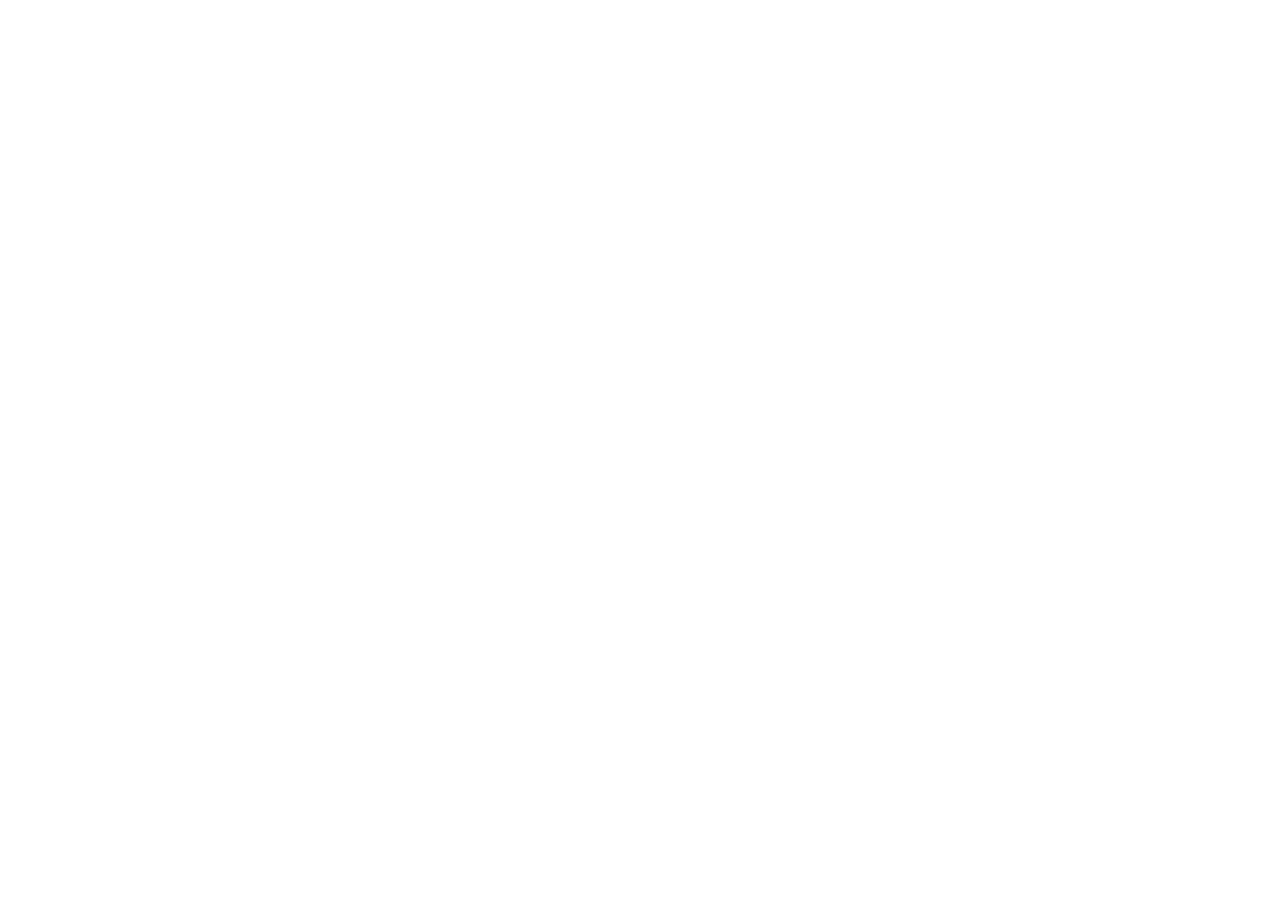
==== index.html @ 47da6db1 "main-setup" ====
<!DOCTYPE html>
<html lang="da">

<head>
    <meta charset="UTF-8">
    <meta name="viewport" content="width=device-width, initial-scale=1.0">
    <meta name="robots" content="noindex">
    <link rel="preconnect" href="https://fonts.googleapis.com">
    <link rel="preconnect" href="https://fonts.gstatic.com" crossorigin>
    <link
        href="https://fonts.googleapis.com/css2?family=Inter:ital,opsz,wght@0,14..32,100..900;1,14..32,100..900&family=Lato:ital,wght@0,100;0,300;0,400;0,700;0,900;1,100;1,300;1,400;1,700;1,900&family=Roboto+Condensed:ital,wght@0,100..900;1,100..900&display=swap"
        rel="stylesheet">
    <link rel="stylesheet" href="style.css">
    <title>Forside</title>
</head>

<body>
    <header>

    </header>
    <main>

    </main>
    <footer>

    </footer>
    <script src="main.js"></script>
</body>

</html>
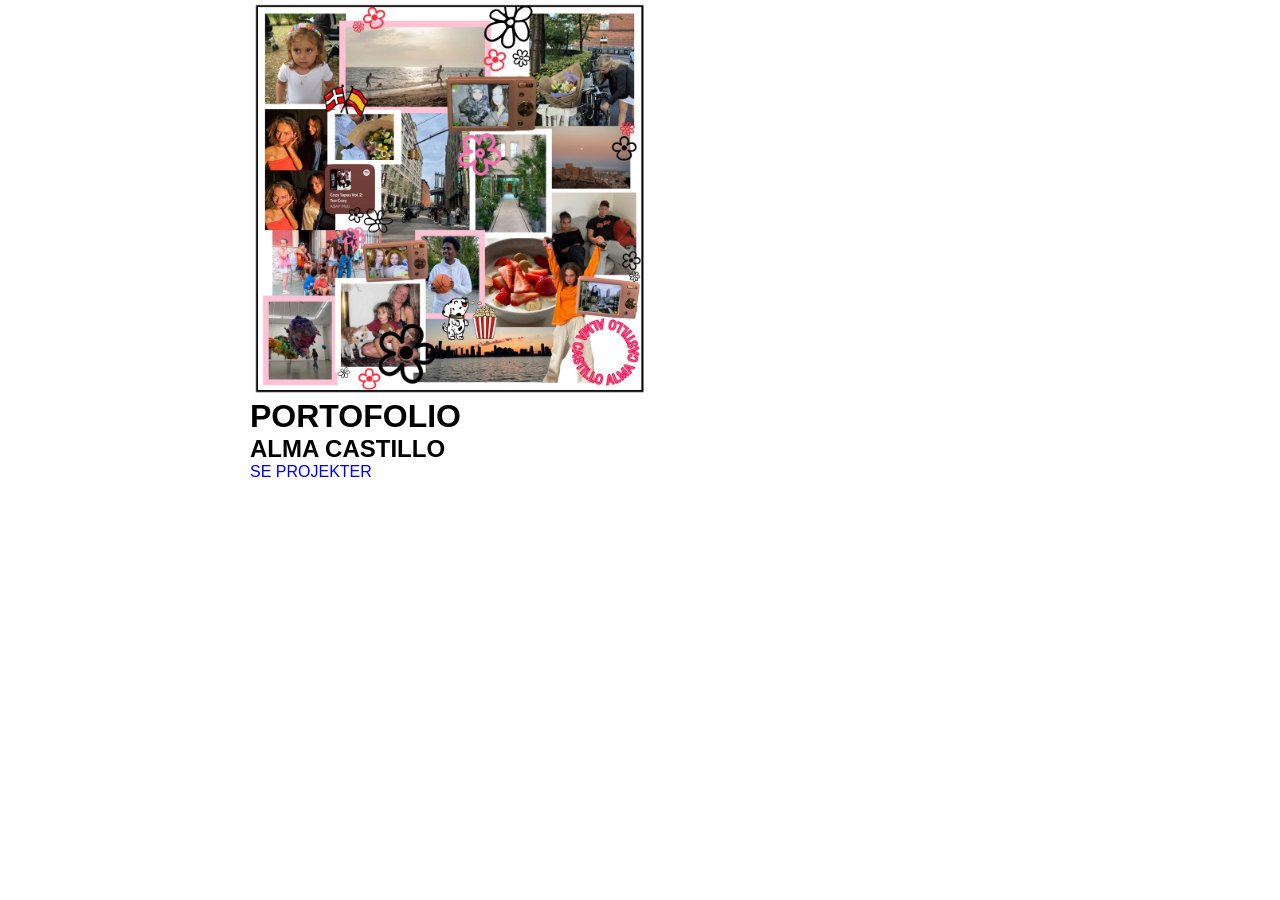
==== commit 339ddb07: "noget-content-inde" ====
--- a/index.html
+++ b/index.html
@@ -15,12 +15,19 @@
 </head>
 
 <body>
-    <header>
 
-    </header>
     <main>
+        <div>
+            <img src="billeder/mig-collage.webp" alt="Collage lavet af Alma Castillo">
+            <h1>PORTOFOLIO</h1>
+        </div>
+        <div>
+            <h2>ALMA CASTILLO</h2>
+            <a href="portofolio.html">SE PROJEKTER</a>
+        </div>
 
     </main>
+
     <footer>
 
     </footer>
--- a/style.css
+++ b/style.css
@@ -0,0 +1,119 @@
+/*************** Reset *********************/
+* {
+  margin: 0;
+  padding: 0;
+  box-sizing: border-box;
+}
+
+img {
+  width: 100%;
+  height: auto;
+  display: block;
+}
+
+/***************** Nav bar *****************/
+
+.logo {
+  border-bottom: 2px solid #000000;
+  display: flex;
+  flex-direction: column;
+  gap: 30px;
+}
+
+.logo img {
+  padding: 40px 40px 0 40px;
+}
+
+#datetime {
+  font-family: "Lato", sans-serif;
+  font-size: 0.8rem;
+  padding: 0 0 10px 100px;
+}
+
+section {
+  height: 100vh;
+}
+
+header {
+  position: fixed;
+  left: 0;
+  top: 0;
+  width: 250px;
+  height: 100vh;
+  background-color: #f9f9f9;
+  border-right: 2px solid #000000;
+  font-family: "Lato", sans-serif;
+}
+
+.navbar ul {
+  list-style-type: none;
+  padding: 0;
+}
+
+.menu-section {
+  padding: 10px 0 30px 10px;
+  border-bottom: 2px solid #000000;
+}
+
+.navbar a {
+  display: block;
+  color: black;
+  text-decoration: none;
+  font-size: 0.8rem;
+  margin-left: 5px;
+}
+
+.menu-tekst {
+  font-weight: bold;
+  font-size: 1.2rem;
+  margin-bottom: 5px;
+  margin-left: 5px;
+}
+
+.navbar a:hover {
+  text-decoration: underline;
+  color: #fd5b92;
+}
+
+.submenu {
+  list-style: none;
+  padding-left: 15px;
+  margin-top: 10px;
+}
+
+.submenu li {
+  margin-bottom: 5px;
+}
+
+/***********************************/
+
+/****************** Basics ***************/
+
+main {
+  margin-left: 250px;
+}
+
+main img {
+  width: 400px;
+}
+
+h1 {
+  font-family: "Lato", sans-serif;
+}
+
+h2 {
+  font-family: "Lato", sans-serif;
+}
+
+h3 {
+  font-family: "Lato", sans-serif;
+}
+
+p {
+  font-family: "Inter", sans-serif;
+}
+
+a {
+  font-family: "Lato", sans-serif;
+  text-decoration: none;
+}
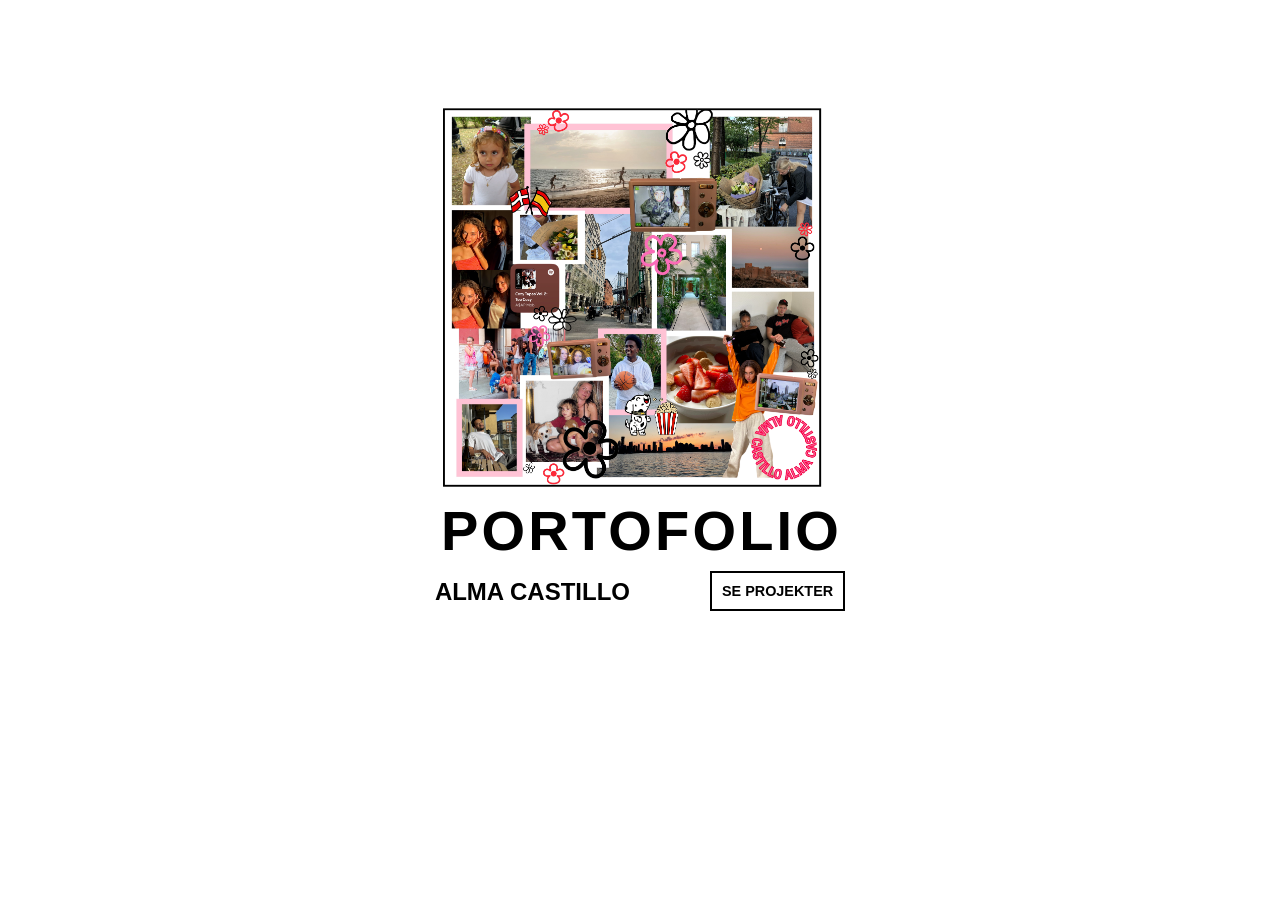
==== commit 8f6f8b1f: "halvt-f-p" ====
--- a/index.html
+++ b/index.html
@@ -16,21 +16,17 @@
 
 <body>
 
-    <main>
+    <main class="forside">
         <div>
-            <img src="billeder/mig-collage.webp" alt="Collage lavet af Alma Castillo">
+            <img src="billeder/alma-collage.webp" alt="Collage lavet af Alma Castillo">
             <h1>PORTOFOLIO</h1>
         </div>
-        <div>
+        <div class="forside-h2-a">
             <h2>ALMA CASTILLO</h2>
             <a href="portofolio.html">SE PROJEKTER</a>
         </div>
 
     </main>
-
-    <footer>
-
-    </footer>
     <script src="main.js"></script>
 </body>
 
--- a/style.css
+++ b/style.css
@@ -3,6 +3,7 @@
   margin: 0;
   padding: 0;
   box-sizing: border-box;
+  cursor: default;
 }
 
 img {
@@ -20,14 +21,45 @@
   gap: 30px;
 }
 
-.logo img {
-  padding: 40px 40px 0 40px;
+.logo-img {
+  padding: 60px 120px 0 120px;
+}
+
+.logo-img img {
+  animation-name: logo_kf;
+  animation-duration: 15s;
+  animation-iteration-count: infinite;
+  animation-timing-function: linear;
 }
 
 #datetime {
   font-family: "Lato", sans-serif;
   font-size: 0.8rem;
-  padding: 0 0 10px 100px;
+  padding: 0 0 10px 300px;
+}
+
+@media (min-width: 800px) {
+  .logo {
+    border-bottom: 2px solid #000000;
+    display: flex;
+    flex-direction: column;
+    gap: 30px;
+  }
+
+  .logo-img {
+    padding: 40px 40px 0 40px;
+  }
+  #datetime {
+    font-family: "Lato", sans-serif;
+    font-size: 0.8rem;
+    padding: 0 0 10px 100px;
+  }
+}
+
+@keyframes logo_kf {
+  100% {
+    rotate: 360deg;
+  }
 }
 
 section {
@@ -35,14 +67,25 @@
 }
 
 header {
-  position: fixed;
-  left: 0;
-  top: 0;
-  width: 250px;
-  height: 100vh;
-  background-color: #f9f9f9;
-  border-right: 2px solid #000000;
-  font-family: "Lato", sans-serif;
+  position: relative;
+  width: 100%;
+  height: auto;
+  border-right: none;
+  border-bottom: 2px solid #000;
+  font-family: "Lato", sans-serif;
+  z-index: 9999;
+}
+
+@media (min-width: 800px) {
+  header {
+    position: fixed;
+    width: 250px;
+    height: 100vh;
+    background-color: #ffffff;
+    border-right: 2px solid #000;
+    border-bottom: none;
+    font-family: "Lato", sans-serif;
+  }
 }
 
 .navbar ul {
@@ -59,7 +102,7 @@
   display: block;
   color: black;
   text-decoration: none;
-  font-size: 0.8rem;
+  font-size: 0.9rem;
   margin-left: 5px;
 }
 
@@ -77,43 +120,375 @@
 
 .submenu {
   list-style: none;
-  padding-left: 15px;
-  margin-top: 10px;
+  margin-bottom: 40px;
 }
 
 .submenu li {
   margin-bottom: 5px;
 }
 
+.footer {
+  text-align: center;
+  padding: 20px 0;
+  font-family: "Lato", sans-serif;
+  font-size: 0.8rem;
+}
+
 /***********************************/
 
 /****************** Basics ***************/
 
+html {
+  scroll-behavior: smooth;
+}
+
 main {
-  margin-left: 250px;
+  padding: 25px;
 }
 
 main img {
+  margin-bottom: 30px;
+}
+
+h1 {
+  font-family: "Lato", sans-serif;
+  font-weight: 700;
+  font-style: normal;
+  font-size: 3rem;
+  color: #fd5b92;
+  -webkit-text-stroke: 3px #fa003e;
+}
+
+h2 {
+  font-family: "Lato", sans-serif;
+  border-top: 2px solid #000000;
+  border-bottom: 2px solid #000000;
+  padding: 15px 0;
+  margin: 100px 0 40px 0;
+}
+
+h3 {
+  font-family: "Lato", sans-serif;
+  margin-bottom: 25px;
+}
+
+main p {
+  font-family: "Inter", sans-serif;
+  max-width: 40ch;
+}
+
+a {
+  font-family: "Lato", sans-serif;
+  text-decoration: none;
+  cursor: pointer;
+}
+
+@media (min-width: 800px) {
+  main {
+    margin-left: 250px;
+    padding: 100px 100px 100px 100px;
+  }
+  main img {
+    width: 400px;
+  }
+  h1 {
+    font-family: "Lato", sans-serif;
+    font-weight: 700;
+    font-style: normal;
+    font-size: 3.5rem;
+    color: #fd5b92;
+    -webkit-text-stroke: 4px #fa003e;
+    letter-spacing: 0.3rem;
+  }
+
+  p {
+    max-width: 200ch;
+  }
+
+  h2 {
+    margin: 100px 0 80px 0;
+    text-align: center;
+  }
+}
+
+.knapper {
+  font-family: "Lato", sans-serif;
+  background-color: #fd5b92;
+  border: 2px solid #fa003e;
+  color: white;
+  margin: 20px 20px 20px 0;
+  padding: 10px 15px;
+  border-radius: 10px;
+  font-weight: bold;
+  font-size: 0.9rem;
+  display: inline-block;
+  cursor: pointer;
+}
+
+.top-knap {
+  position: fixed;
+  bottom: 20px;
+  right: 20px;
+  background-color: #fd5b92;
+  border: 2px solid #fa003e;
+  font-family: "Lato", sans-serif;
+  color: white;
+  padding: 10px 15px;
+  border-radius: 10px;
+  font-weight: bold;
+  font-size: 0.9rem;
+  opacity: 0.6;
+  transition: opacity 0.3s, background-color 0.3s;
+  z-index: 1000;
+}
+
+.top-knap:hover {
+  opacity: 1;
+  background-color: #fd5b92;
+  border: 2px solid #fa003e;
+  cursor: pointer;
+}
+
+@media (min-width: 800px) {
+  main img {
+    transition: 0.2s;
+  }
+
+  main img:hover {
+    scale: 110%;
+    z-index: 100;
+  }
+}
+
+/*************** Velkommen **************/
+
+.velkommen-section {
+  display: flex;
+  flex-direction: column;
+  align-items: center;
+  gap: 50px;
+  background: url("billeder/velkommen-bg-img-tlf2.png");
+}
+
+@media (min-width: 800px) {
+  .velkommen-section {
+    display: flex;
+    flex-direction: column;
+    align-items: center;
+    gap: 50px;
+    background: url("billeder/velkommen-bg-img2.png");
+  }
+
+  .velkommen-section div h3 {
+    margin-bottom: 10px;
+  }
+
+  .velkommen-section div p {
+    max-width: 60ch;
+    margin-bottom: 110px;
+  }
+}
+
+/**************** Tema 2 ***************/
+
+.tema02 {
+  background-image: url("billeder/tema02-bg-img2.png");
+}
+
+@media (min-width: 800px) {
+  .tema02 h2 {
+    border-top: 2px solid #000000;
+    border-bottom: 2px solid #000000;
+  }
+  .grid_1-1 {
+    display: grid;
+    grid-template-columns: 1fr 1fr;
+  }
+  .grid_2-1-2 {
+    display: grid;
+    grid-template-columns: 2fr 1fr 2fr;
+  }
+
+  .grid_2-1 {
+    display: grid;
+    grid-template-columns: 2fr 1fr;
+  }
+
+  .grid_2-1-2 img:first-child {
+    grid-column: 1/3;
+    width: 100%;
+    grid-row: 1/3;
+  }
+
+  .grid_2-1-2 > img:last-child {
+    grid-column: 2/4;
+    grid-row: 2/4;
+    width: 100%;
+  }
+
+  .grid_2-1-1-1-2 {
+    display: grid;
+    grid-template-columns: 2fr 1fr 1fr 1fr 2fr;
+  }
+
+  .grid_2-1-1-1-2 img:first-child {
+    grid-column: 1/3;
+    width: 100%;
+    grid-row: 1/3;
+  }
+
+  .grid_2-1-1-1-2 img:nth-child(2) {
+    grid-column: 2/5;
+    grid-row: 2/4;
+    width: 100%;
+    z-index: 10;
+  }
+  .grid_2-1-1-1-2 img:last-child {
+    grid-column: 4/6;
+    grid-row: 1/3;
+    width: 100%;
+  }
+}
+
+/****************************************/
+
+/**************** Tema 3 *****************/
+
+.tema03 {
+  background-image: url("billeder/t3-bg-img2.png");
+}
+
+.tema03 p {
+  margin-bottom: 20px;
+}
+
+.tema3-top-sektion {
+  margin-bottom: 150px;
+}
+
+/****************************************/
+
+/**************** Tema 4 *****************/
+
+.tema04 {
+  background-image: url("billeder/t4-bg-img-tlf.png");
+}
+
+.tema04 img {
   width: 400px;
 }
 
-h1 {
-  font-family: "Lato", sans-serif;
-}
-
-h2 {
-  font-family: "Lato", sans-serif;
-}
-
-h3 {
-  font-family: "Lato", sans-serif;
-}
-
-p {
-  font-family: "Inter", sans-serif;
-}
-
-a {
-  font-family: "Lato", sans-serif;
+@media (min-width: 800px) {
+  .tema04 img {
+    width: 500px;
+  }
+  .tema04 {
+    background-image: url("billeder/t4-bg-img2.png");
+  }
+}
+
+.spil-spil {
+  overflow: hidden;
+  margin-bottom: 0;
+}
+iframe {
+  display: block;
+  border: none;
+  width: 100%;
+  height: 800px;
+  margin-top: -68px;
+  margin-bottom: 0;
+}
+
+/****************************************/
+
+/**************** Tema 5 ***************/
+
+.tema05 {
+  background-image: url("billeder/t5-bg-img-tlf.png");
+}
+
+.tema05 img {
+  margin-bottom: 0;
+  margin-top: 30px;
+}
+.tema05 .knapper {
+  margin-bottom: 0;
+}
+
+@media (min-width: 800px) {
+  .tema05 {
+    background-image: url("billeder/t5-bg-img.png");
+  }
+
+  .tema05 .knapper {
+    margin-bottom: 60px;
+  }
+}
+
+/****************************************/
+
+/**************** Forside ***************/
+
+.forside h1 {
+  font-family: "Lato", sans-serif;
+  font-weight: 700;
+  font-style: normal;
+  font-size: 3.5rem;
+  padding-left: 3px;
+  letter-spacing: 0.2rem;
+  color: #000000;
+  -webkit-text-stroke: 0;
+}
+.forside img {
+  margin-bottom: 6px;
+}
+
+.forside h2 {
+  border: none;
+  margin: 0;
+}
+
+.forside div:last-child {
+  display: flex;
+  justify-content: space-between;
+}
+
+.forside a {
+  height: 40px;
+  padding: 2px 10px;
+  margin-top: 8px;
+  font-size: 0.9rem;
+  display: inline-flex;
+  align-items: center;
+  background-color: #ffffff;
+  border: 2px solid #000000;
+  color: #000000;
+  font-weight: bold;
   text-decoration: none;
 }
+
+@media (min-width: 800px) {
+  .forside {
+    margin: 0 auto;
+    padding: 100px;
+    display: flex;
+    flex-direction: column;
+    justify-content: center;
+    align-items: center;
+  }
+  .forside .forside-h2-a {
+    display: flex;
+    gap: 80px;
+  }
+}
+
+/****************************************/
+
+/**************** Om mig side ***************/
+
+.om-mig a {
+  color: #ffffff;
+}
+
+/****************************************/
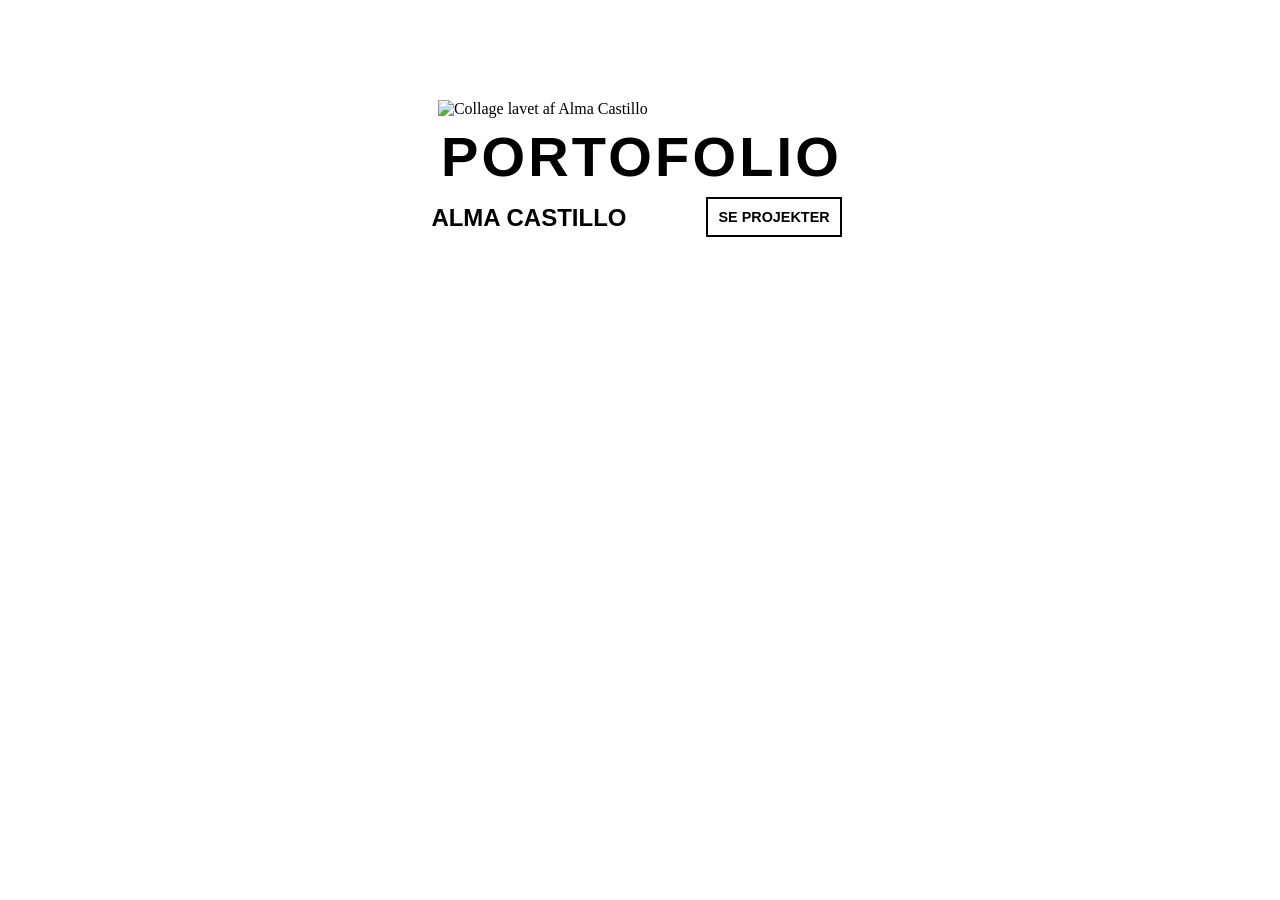
==== commit 8570af8b: "basic-site-done" ====
--- a/index.html
+++ b/index.html
@@ -18,7 +18,7 @@
 
     <main class="forside">
         <div>
-            <img src="billeder/alma-collage.webp" alt="Collage lavet af Alma Castillo">
+            <img src="billeder/alma-collage2.webp" alt="Collage lavet af Alma Castillo">
             <h1>PORTOFOLIO</h1>
         </div>
         <div class="forside-h2-a">
--- a/style.css
+++ b/style.css
@@ -184,7 +184,7 @@
 }
 
 @media (min-width: 800px) {
-  main {
+  .main-prjekter {
     margin-left: 250px;
     padding: 100px 100px 100px 100px;
   }
@@ -366,6 +366,10 @@
   margin-bottom: 150px;
 }
 
+.tema03 img {
+  border: 2px solid #000000;
+}
+
 /****************************************/
 
 /**************** Tema 4 *****************/
@@ -457,7 +461,7 @@
 .forside a {
   height: 40px;
   padding: 2px 10px;
-  margin-top: 8px;
+  margin: 8px 7px 0 0;
   font-size: 0.9rem;
   display: inline-flex;
   align-items: center;
@@ -487,8 +491,37 @@
 
 /**************** Om mig side ***************/
 
+main .om-mig {
+  background-image: url("billeder/om-mig-bg-tlf.png");
+}
+
+.om-mig h2 {
+  border: none;
+  margin: 0;
+}
 .om-mig a {
   color: #ffffff;
 }
 
+.om-mig .knapper {
+  margin-bottom: 30px;
+}
+
+@media (min-width: 800px) {
+  .om-mig {
+    padding: 50px 200px;
+  }
+
+  main .om-mig {
+    background-image: url("billeder/om-mig-bg.png");
+  }
+
+  .om-mig h2 {
+    border: none;
+    text-align: center;
+    margin: 0;
+    padding: 0 100px 20px 0;
+  }
+}
+
 /****************************************/
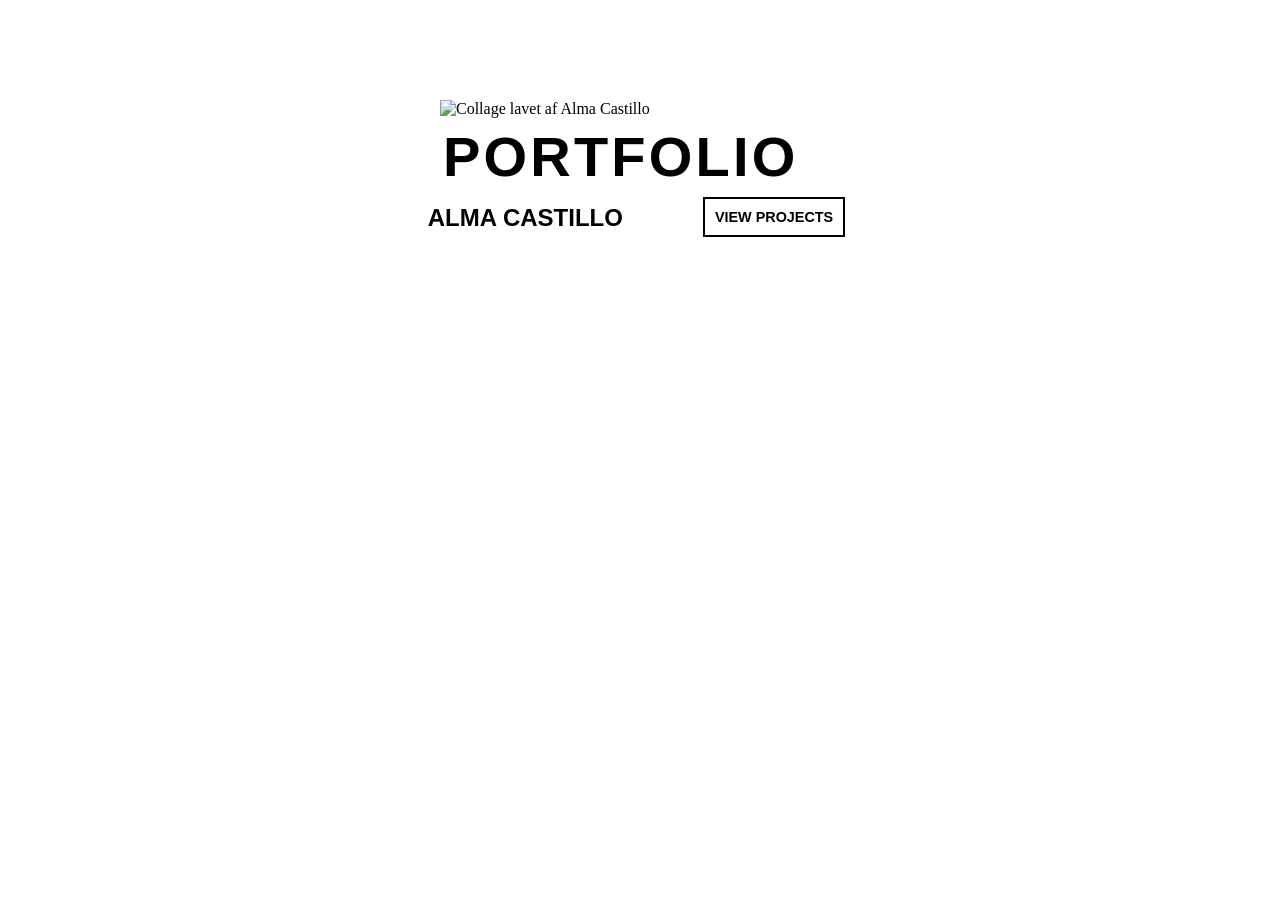
==== commit 57a9865b: "ENGSLK" ====
--- a/index.html
+++ b/index.html
@@ -19,11 +19,11 @@
     <main class="forside">
         <div>
             <img src="billeder/alma-collage2.webp" alt="Collage lavet af Alma Castillo">
-            <h1>PORTOFOLIO</h1>
+            <h1>PORTFOLIO</h1>
         </div>
         <div class="forside-h2-a">
             <h2>ALMA CASTILLO</h2>
-            <a href="portofolio.html">SE PROJEKTER</a>
+            <a href="portofolio.html">VIEW PROJECTS</a>
         </div>
 
     </main>
--- a/style.css
+++ b/style.css
@@ -30,6 +30,13 @@
   animation-duration: 15s;
   animation-iteration-count: infinite;
   animation-timing-function: linear;
+  cursor: pointer;
+}
+
+@keyframes logo_kf {
+  100% {
+    rotate: 360deg;
+  }
 }
 
 #datetime {
@@ -54,16 +61,6 @@
     font-size: 0.8rem;
     padding: 0 0 10px 100px;
   }
-}
-
-@keyframes logo_kf {
-  100% {
-    rotate: 360deg;
-  }
-}
-
-section {
-  height: 100vh;
 }
 
 header {
@@ -175,6 +172,7 @@
 main p {
   font-family: "Inter", sans-serif;
   max-width: 40ch;
+  line-height: 1.6rem;
 }
 
 a {
@@ -276,7 +274,7 @@
     flex-direction: column;
     align-items: center;
     gap: 50px;
-    background: url("billeder/velkommen-bg-img2.png");
+    background: url("billeder/velkommen-bg-img3.png");
   }
 
   .velkommen-section div h3 {
@@ -285,7 +283,6 @@
 
   .velkommen-section div p {
     max-width: 60ch;
-    margin-bottom: 110px;
   }
 }
 
@@ -355,7 +352,7 @@
 /**************** Tema 3 *****************/
 
 .tema03 {
-  background-image: url("billeder/t3-bg-img2.png");
+  background-image: url("billeder/t3-bg-img2-tlf.png");
 }
 
 .tema03 p {
@@ -370,12 +367,18 @@
   border: 2px solid #000000;
 }
 
+@media (min-width: 800px) {
+  .tema03 {
+    background-image: url("billeder/t3-bg-img2.png");
+  }
+}
+
 /****************************************/
 
 /**************** Tema 4 *****************/
 
 .tema04 {
-  background-image: url("billeder/t4-bg-img-tlf.png");
+  background-image: url("billeder/t4-bg-img2-tlf.png");
 }
 
 .tema04 img {
@@ -492,7 +495,7 @@
 /**************** Om mig side ***************/
 
 main .om-mig {
-  background-image: url("billeder/om-mig-bg-tlf.png");
+  background-image: url("billeder/om-mig-bg2-tlf2.png");
 }
 
 .om-mig h2 {
@@ -512,8 +515,12 @@
     padding: 50px 200px;
   }
 
+  .om-mig img {
+    margin-top: 60px;
+  }
+
   main .om-mig {
-    background-image: url("billeder/om-mig-bg.png");
+    background-image: url("billeder/om-mig-bg2.png");
   }
 
   .om-mig h2 {
